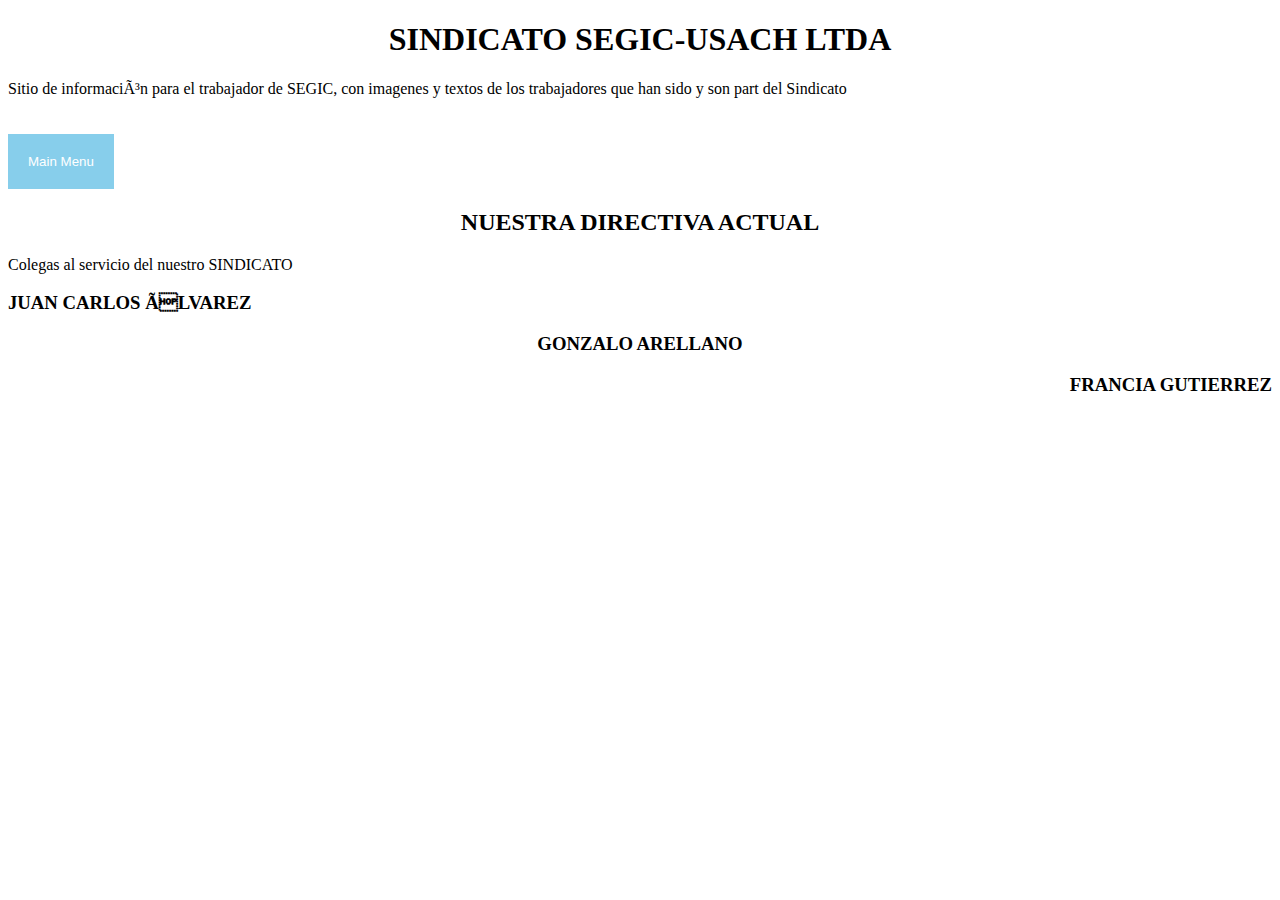
==== directiva.html @ 2a8fd585 "mi segundo commit" ====
<!DOCTYPE html>
<html lang="<es>">
<head>
    <body>
        <menu class="html"></menu>   
         <header> <!Información del encabezado>
                         
            <h1 align="center">SINDICATO SEGIC-USACH LTDA</h1>
          
          <p>Sitio de información para el trabajador de SEGIC, con imagenes y textos de los trabajadores que han sido y son part del Sindicato</p>
          </html>     
<html>
<head>
<style>
.mainmenubtn {
    background-color: skyblue;
    color: white;
    border: none;
    cursor: pointer;
    padding:20px;
    margin-top:20px;
}
.mainmenubtn:hover {
    background-color: blue;
    }
.dropdown {
    position: relative;
    display: inline-block;
}
.dropdown-child {
    display: none;
    background-color: skyblue;
    min-width: 200px;
}
.dropdown-child a {
    color: blue;
    padding: 20px;
    text-decoration: none;
    display: block;
}
.dropdown:hover .dropdown-child {
    display: block;
}
</style>
</head>
<body>
<div class="dropdown">
  <button class="mainmenubtn">Main Menu</button>
  <div class="dropdown-child">
    <a href="http://127.0.0.1:5500/index.html">Inicio</a>
    <a href="http://127.0.0.1:5500/directiva.html">Nuestra Directiva</a>
    <a href="http://wwww.tudominio.com/page3.html">Seguro COMP. DE SALUD</a>
    <a href="http://wwww.tudominio.com/page4.html">NEGO. COLECTIVAS</a>
    <a href="http://wwww.tudominio.com/page5.html">UTILIDADES</a>
    <a href="http://wwww.tudominio.com/page5.html">ESTATUTOS</a>
    <a href="http://wwww.tudominio.com/page5.html">DOCUMENTOS</a>
    <a href="http://wwww.tudominio.com/page5.html">FIESTA FIN DE AÑO</a>
    <a href="http://wwww.tudominio.com/page5.html">BENEFICIOS</a>
    <a href="http://wwww.tudominio.com/page5.html">GALERIA</a>
  </div>
</div>
</body>
      

    <meta charset="UTF-8">
    <meta http-equiv="X-UA-Compatible" content="IE=edge">
    <meta name="viewport" content="width=device-width, initial-scale=1.0">
    <link rel="StyleSheet" href="estilo1.css" TYPE="text/css" MEDIA=screen>   
    <title>Sindicato WebSite</title>
</head>
<body>
        
      
    
      
        
                        
          <h2 align="center">NUESTRA DIRECTIVA ACTUAL</h2>
          
          <p>Colegas al servicio del nuestro SINDICATO</p>
          
          <h3 align="left">JUAN CARLOS ÁLVAREZ</H3>

           <H3 align="center">GONZALO ARELLANO</H3>

           <H3 align="right">FRANCIA GUTIERREZ </H3> 
</body>
---- estilo1.css ----
body{ background : url(https://static.wixstatic.com/media/9581dd_0aa54b6b0e6f4f4b95009a2abce96cd2~mv2.png/v1/fill/w_199,h_55,al_c,usm_0.66_1.00_0.01/header_sitio_web_logo_2.png);
    background-repeat: no-repeat; * /* no repite la imagen de fondo*/
    }
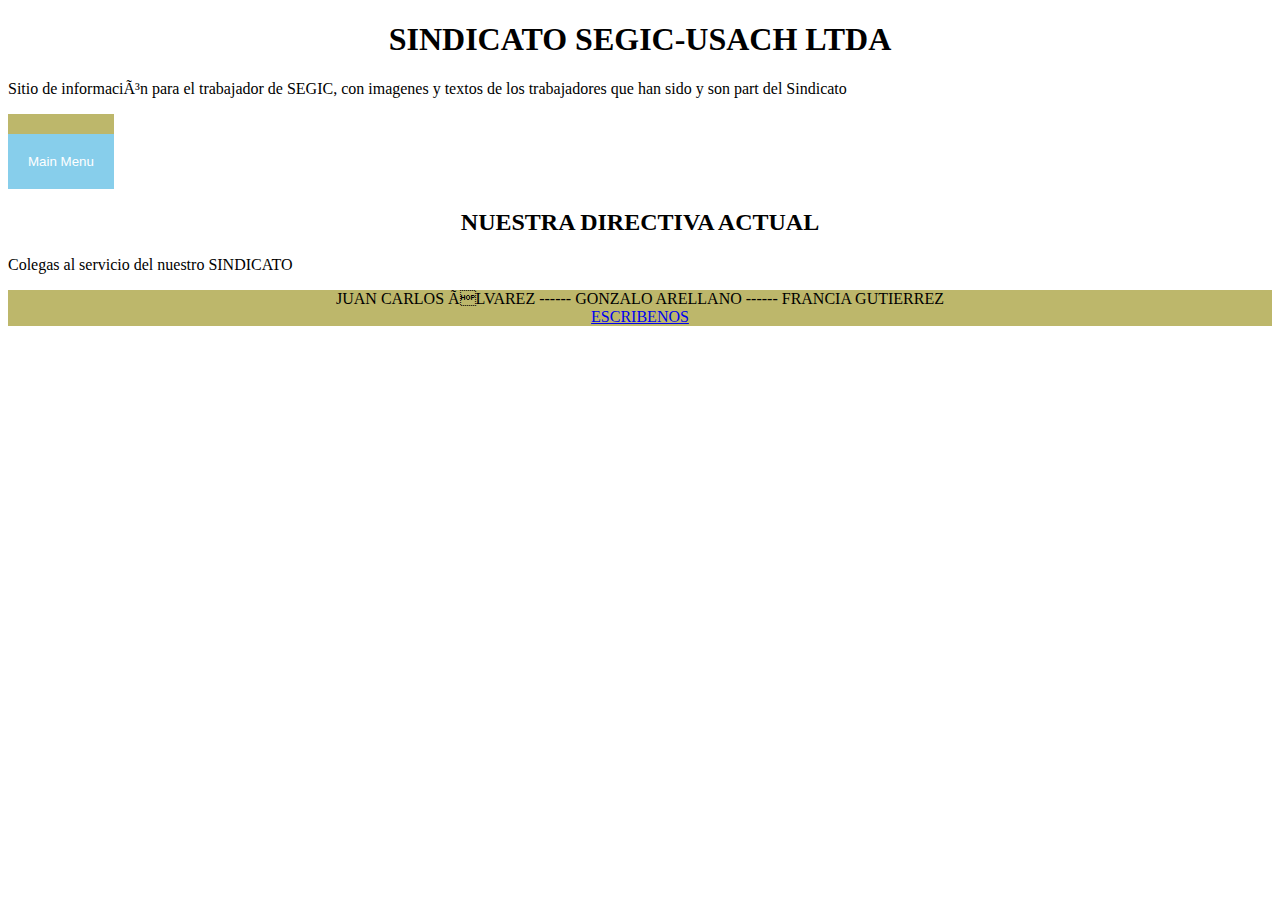
==== commit e5d93032: "modificado la directiva en una sola linea y se agrega MAIL" ====
--- a/directiva.html
+++ b/directiva.html
@@ -4,9 +4,9 @@
     <body>
         <menu class="html"></menu>   
          <header> <!Información del encabezado>
-                         
+            <link rel="StyleSheet" href="estilos.css"TYPE="text/css" MEDIA=screen>                                
             <h1 align="center">SINDICATO SEGIC-USACH LTDA</h1>
-          
+            
           <p>Sitio de información para el trabajador de SEGIC, con imagenes y textos de los trabajadores que han sido y son part del Sindicato</p>
           </html>     
 <html>
@@ -75,14 +75,13 @@
       
         
                         
-          <h2 align="center">NUESTRA DIRECTIVA ACTUAL</h2>
+          <h2 align="center">NUESTRA DIRECTIVA ACTUAL</h2> 
           
           <p>Colegas al servicio del nuestro SINDICATO</p>
           
-          <h3 align="left">JUAN CARLOS ÁLVAREZ</H3>
-
-           <H3 align="center">GONZALO ARELLANO</H3>
-
-           <H3 align="right">FRANCIA GUTIERREZ </H3> 
+          <div class="" style="text-align:center"> JUAN CARLOS ÁLVAREZ ------   GONZALO ARELLANO ------  FRANCIA GUTIERREZ </div>
+          <div class="" style="text-align:center" >
+          <a href="hola@segic.usach.cl">ESCRIBENOS </a></div>
+          
 </body>
      --- a/estilos.css
+++ b/estilos.css
@@ -0,0 +1,38 @@
+/*body{background-color: blueviolet;} /*color de fondo/* */
+div{background-color:darkkhaki ;}
+.mainmenubtn {
+    background-color: skyblue;
+    color: white;
+    border: none;
+    cursor: pointer;
+    padding:20px;
+    margin-top:20px;
+}
+.mainmenubtn:hover {
+    background-color: blue;<li class=" odd">
+    }
+.dropdown {
+    position: relative;
+    display:
+}
+.dropdown-child {
+    display: none;
+    background-color: skyblue;
+    min-width: 200px;
+}
+.dropdown-child a {
+    color: blue;
+    padding: 20px;
+    text-decoration: none;
+    display: block;
+}
+.dropdown:hover .dropdown-child {
+    display: block;
+}
+
+
+body{ background : url(https://static.wixstatic.com/media/9581dd_0aa54b6b0e6f4f4b95009a2abce96cd2~mv2.png/v1/fill/w_199,h_55,al_c,usm_0.66_1.00_0.01/header_sitio_web_logo_2.png);
+      background-repeat: no-repeat; * /* no repite la imagen de fondo*/
+      }
+
+
